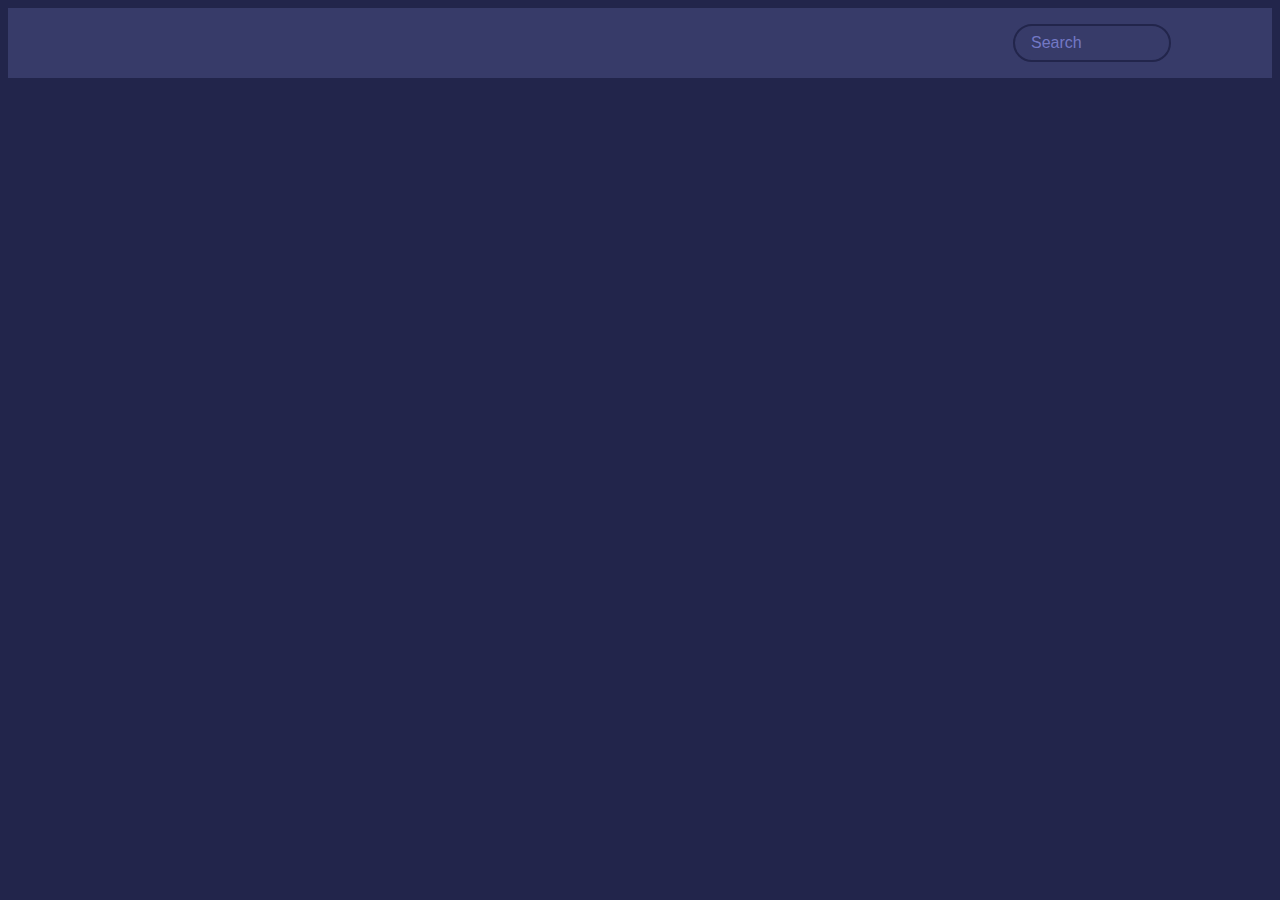
==== movies.html @ db9ae826 "Movie choices app" ====
<!DOCTYPE html>
<html lang="en">
<!-- googlefonts poppins -->
<link href="https://fonts.googleapis.com/css?family=Poppins:300,400,500,600,700" rel="stylesheet">

<head>
    <style>
        body {
            /*font-family: "Poppins"   sans-serif;*/
            background-color: #22254b;
        }

        header {
            background-color: #373b69;
            display: flex;
            justify-content: flex-end;
            padding: 1rem;
        }

        .search {
            background-color: transparent;
            border: 2px solid #22254b;
            border-radius: 50px;
            color: #fff;
            font-size: 1rem;
            width: 50%;
            padding: 0.5rem 1rem;
        }

        .search::placeholder {
            color: #7378c5;
        }

        .search::focus {
            background-color: #22254b;
        }

        main {
            display: flex;
            flex-wrap: wrap;
        }

        .movie {
            background-color: #373b69;
            border-radius: 3px;
            box-shadow: 0 4px 5px;
            overflow: hidden;
            position: relative;
            margin: 1rem;
            width: 300px;
        }

        .movie img {
            width: 100%;
        }

        .movie-info {
            color: #eee;
            display: flex;
            align-items: center;
            justify-content: space-between;
            padding: 0.5rem 1rem 1rem;
            letter-spacing: 0.5px;
        }

        .movie-info span {
            background-color: #22254b;
            border-radius: 3px;
            font-weight: bold;
            padding: 0.25rem 0.5rem;
        }

        .movie-info span.green {
            color: green;
        }

        .movie-info span.orange {
            color: orange;
        }

        movie-info span.red {
            color: red;
        }

        .overview {
            background-color: #fff;
            padding: 2rem;
            position: absolute;
            max-height: 100%;
            overflow: auto;
            left: 0;
            bottom: 0;
            right: 0;
            transform: translateY(101%);
            transition: transform 0.3s ease-in;
        }

        .overview h3 {
            margin-top: 0;
        }

        .movie:hover .overview {
            transform: translateY(0);
        }
    </style>
    <meta charset="UTF-8">
    <meta http-equiv="X-UA-Compatible" content="IE=edge">
    <!-- <link rel="stylesheet" href="style.css"> -->
    <title>Movie App</title>
</head>

<body>
    <header>
        <form id="form">
            <input type="text" id="search" placeholder="Search" class="search" />
        </form>
    </header>
    <main id="main"></main>
    <!--linking the javascript file-->
    <script src="main.js"></script>
</body>

</html>
---- style.css ----
:root {
  --primary-color: #22254b;
  --secondary-color: #373b69;
}
* {
  margin: 0;
  padding: 0;
  box-sizing: border-box;
  font-family: Sans-serif;
}
header {
  background-color: var(--secondary-color);

  /* display: grid;
  grid-template-columns: 1fr 1fr;
  align-items: center;
  justify-content: center; */
}
.navbar {
  display: flex;
  justify-content: space-between;
  align-items: center;
  padding: 0 20px;
  height: 80px;
}
.logo {
  font-size: 2.5rem;
  font-weight: bold;
  color: rgb(228, 226, 226);
  text-decoration: none;
}
/* font-size: 2rem;
  */

#search-id {
  width: 30%;
  background-color: transparent;
  padding: 10px;
  font-size: 1.5rem;
  border: 2px solid #222;
  border-radius: 25px;
  color: gray;
  height: 50px;
}
#search-id:focus {
  outline: none;
}

.container {
  background-color: var(--primary-color);
  padding: 20px;
}
.grid-wrapper {
  display: grid;
  grid-template-columns: repeat(4, 1fr);
  gap: 1.5em;
  /* padding: 2em; */

  overflow: hidden;
}
@media (max-width: 768px) {
  .grid-wrapper {
    display: grid;
    grid-template-columns: repeat(2, 1fr);
    gap: 1em;
    /* padding: 1.5em; */
  }
  #search-id {
    width: 50%;
  }
  .overview {
    transform: translateY(0%);
  }
}
.card {
  position: relative;
  box-shadow: 0 4px 8px 0 rgba(0, 0, 0, 0.2);
  transition: all 0.3s ease;
  background-color: var(--secondary-color);
  position: relative;
}
.card:hover .overview {
  /* display: block; */
  z-index: 1;
  transform: translateY(0);
}

.card-text {
  display: flex;
  flex-direction: row;
  align-items: center;
  padding: 10px;
  justify-content: space-between;
}
.rating {
  background: var(--primary-color);
  color: greenyellow;
  font-size: 1.5rem;
  justify-self: end;
  margin-right: 10px;
}
.overview {
  background: #fff;
  padding: 20px;
  overflow: auto;
  /* display: none; */
  color: black;
  font-size: 1.2rem;
  position: absolute;
  left: 0;
  bottom: 0;
  right: 0;
  max-height: 100%;
  z-index: -1;
  transform: translateY(101%);
  transition: transform 0.3s ease-in;
}

.overview > h3 {
  font-size: 1.5rem;
  margin-top: 0;
}
.title {
  color: aliceblue;
  font-size: 2rem;
}
img {
  width: 100%;
  height: 468px;
  object-fit: cover;
}
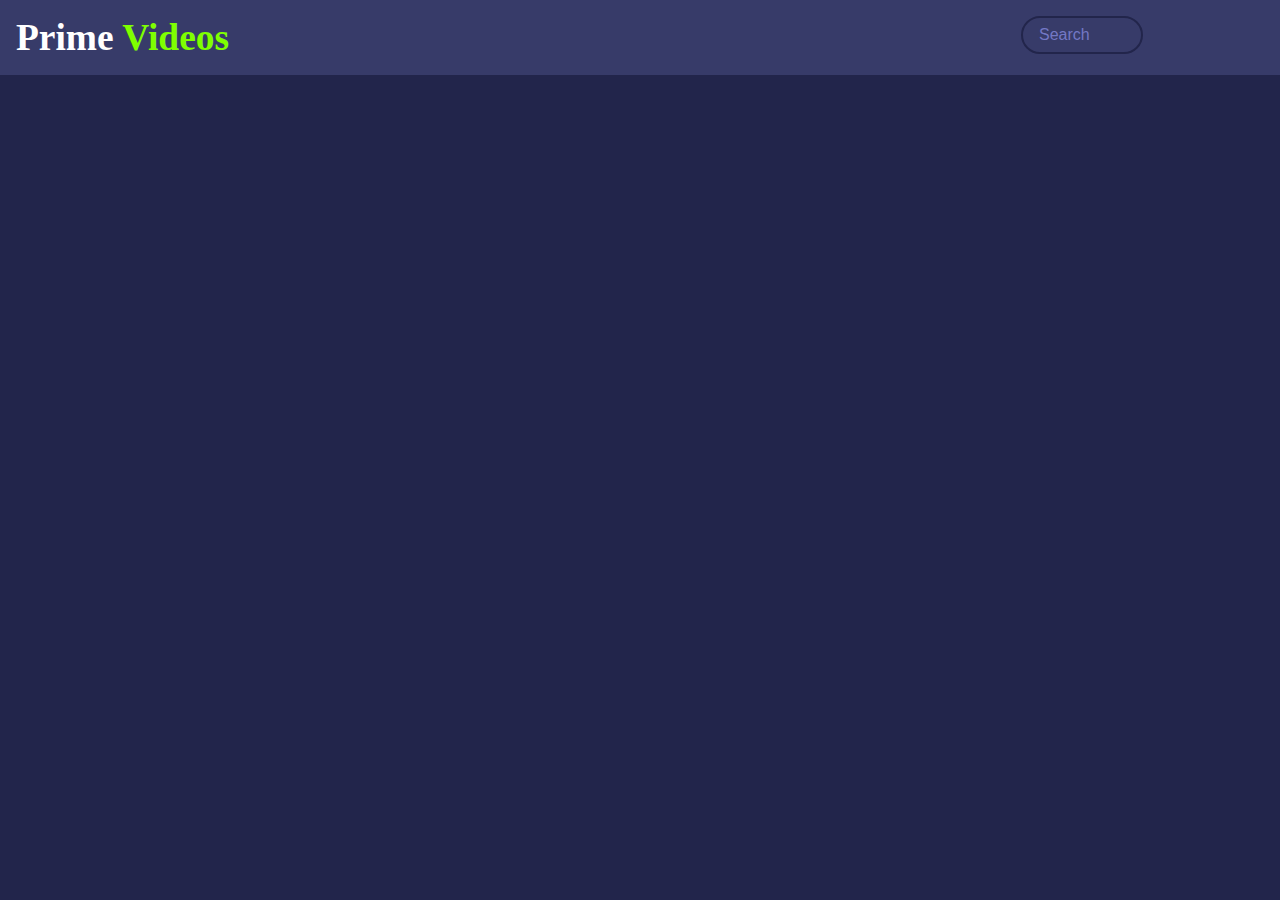
==== commit f5a07c32: "" ====
--- a/movies.html
+++ b/movies.html
@@ -5,6 +5,12 @@
 
 <head>
     <style>
+        * {
+            margin: 0;
+            padding: 0;
+            box-sizing: border-box;
+        }
+
         body {
             /*font-family: "Poppins"   sans-serif;*/
             background-color: #22254b;
@@ -13,7 +19,7 @@
         header {
             background-color: #373b69;
             display: flex;
-            justify-content: flex-end;
+            justify-content: space-between;
             padding: 1rem;
         }
 
@@ -78,7 +84,7 @@
             color: orange;
         }
 
-        movie-info span.red {
+        .movie-info span.red {
             color: red;
         }
 
@@ -102,6 +108,16 @@
         .movie:hover .overview {
             transform: translateY(0);
         }
+
+        .logo {
+            font-size: 2rem;
+            color: #fff;
+            padding: 0;
+        }
+
+        .vid {
+            color: chartreuse;
+        }
     </style>
     <meta charset="UTF-8">
     <meta http-equiv="X-UA-Compatible" content="IE=edge">
@@ -111,6 +127,9 @@
 
 <body>
     <header>
+        <div class="logo">
+            <h3>Prime <span class="vid">Videos</span></h3>
+        </div>
         <form id="form">
             <input type="text" id="search" placeholder="Search" class="search" />
         </form>
